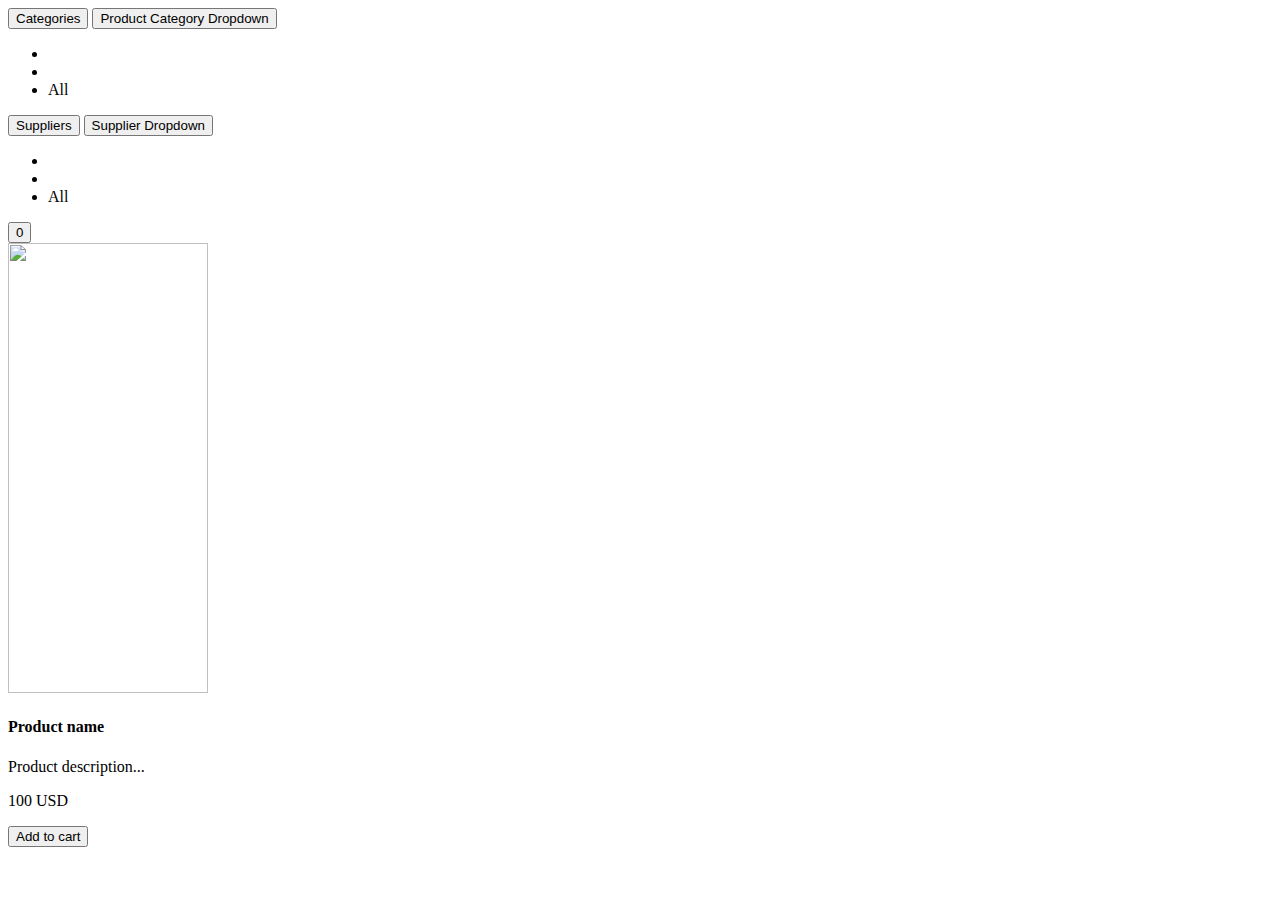
==== src/main/resources/templates/product/index.html @ 54dda48e "Change video button to anchor tag" ====
<!doctype html>
<html lang="en" xmlns="http://www.w3.org/1999/xhtml" xmlns:th="http://www.thymeleaf.org">

<!-- Header -->
<div th:replace="header :: copy"></div>

<!-- Content -->
<body>
<div class="container">
    <div class="well well-sm">

        <!-- Dropdown button for product categories -->
        <div class="btn-group">
            <button type="button" class="btn btn-primary" th:text="${category} ? ${category.name} : 'Categories'">
                Categories
            </button>
            <button type="button" class="btn btn-primary dropdown-toggle" data-toggle="dropdown" aria-haspopup="true"
                    aria-expanded="false">
                <span class="caret"></span>
                <span class="sr-only">Product Category Dropdown</span>
            </button>
            <ul class="dropdown-menu">
                <li th:each="category, iterStat: ${categories}"><a th:href="'/product-category/' + ${category.getId()}"
                                                                   th:text="${category.name}"></a></li>
                <li role="separator" class="divider"></li>
                <li><a th:href="'/'">All</a></li>
            </ul>
        </div>

        <!-- Dropdown button for suppliers -->
        <div class="btn-group">
            <button type="button" class="btn btn-primary" th:text="${supplier} ? ${supplier.name} : 'Suppliers'">
                Suppliers
            </button>
            <button type="button" class="btn btn-primary dropdown-toggle" data-toggle="dropdown" aria-haspopup="true"
                    aria-expanded="false">
                <span class="caret"></span>
                <span class="sr-only">Supplier Dropdown</span>
            </button>
            <ul class="dropdown-menu">
                <li th:each="supplier, iterStat: ${suppliers}"><a th:href="'/supplier/' + ${supplier.getId()}"
                                                                  th:text="${supplier.name}"></a></li>
                <li role="separator" class="divider"></li>
                <li><a th:href="'/'">All</a></li>
            </ul>
        </div>

        <!-- Shopping cart icon -->
        <div class="btn-group pull-right">
            <a href="/cart">
                <button type="button" class="btn btn-success"><span class="glyphicon glyphicon-shopping-cart"></span>
                    <span class="items" th:text="${lineitems} ?: '0'">0</span></button>
            </a>
        </div>


    </div>

    <!-- Product list -->
    <div id="products" class="row list-group">

        <div class="item col-xs-4 col-lg-4" th:each="prod,iterStat : ${products}">
            <div class="thumbnail">
                <img class="group list-group-image" src="http://placehold.it/400x250/000/fff"
                     th:attr="src='/img/product_' + ${prod.id} + '.jpg'" alt="" height="450" width="200"/>
                <div class="caption">
                    <h4 class="group inner list-group-item-heading" th:text="${prod.name}">Product name</h4>
                    <p class="group inner list-group-item-text" th:text="${prod.description}">Product
                        description... </p>
                    <div class="row">
                        <div class="col-xs-12 col-md-6">
                            <p class="lead" th:text="${prod.getPrice()}">100 USD</p>
                        </div>

                        <div class="col-xs-12 col-md-6">
                            <form th:action="'/add-to-cart/' + ${prod.getId()}" method="post">
                                <button class="btn btn-success" type="submit">Add to cart</button>
                            </form>
                            <a href="#videoModal" class="btn btn-lg btn-primary" data-toggle="modal"><span
                                    class="glyphicon glyphicon-facetime-video"></span></a>
                            <!--<button class="btn btn-success" id="${prod.getId()}" name="video"><span-->
                            <!--class="glyphicon glyphicon-facetime-video"></span></button>-->
                        </div>

                    </div>
                </div>
            </div>
        </div>
    </div>

</div>

<!-- Footer -->
<div th:replace="footer :: copy"></div>

</body>
</html>
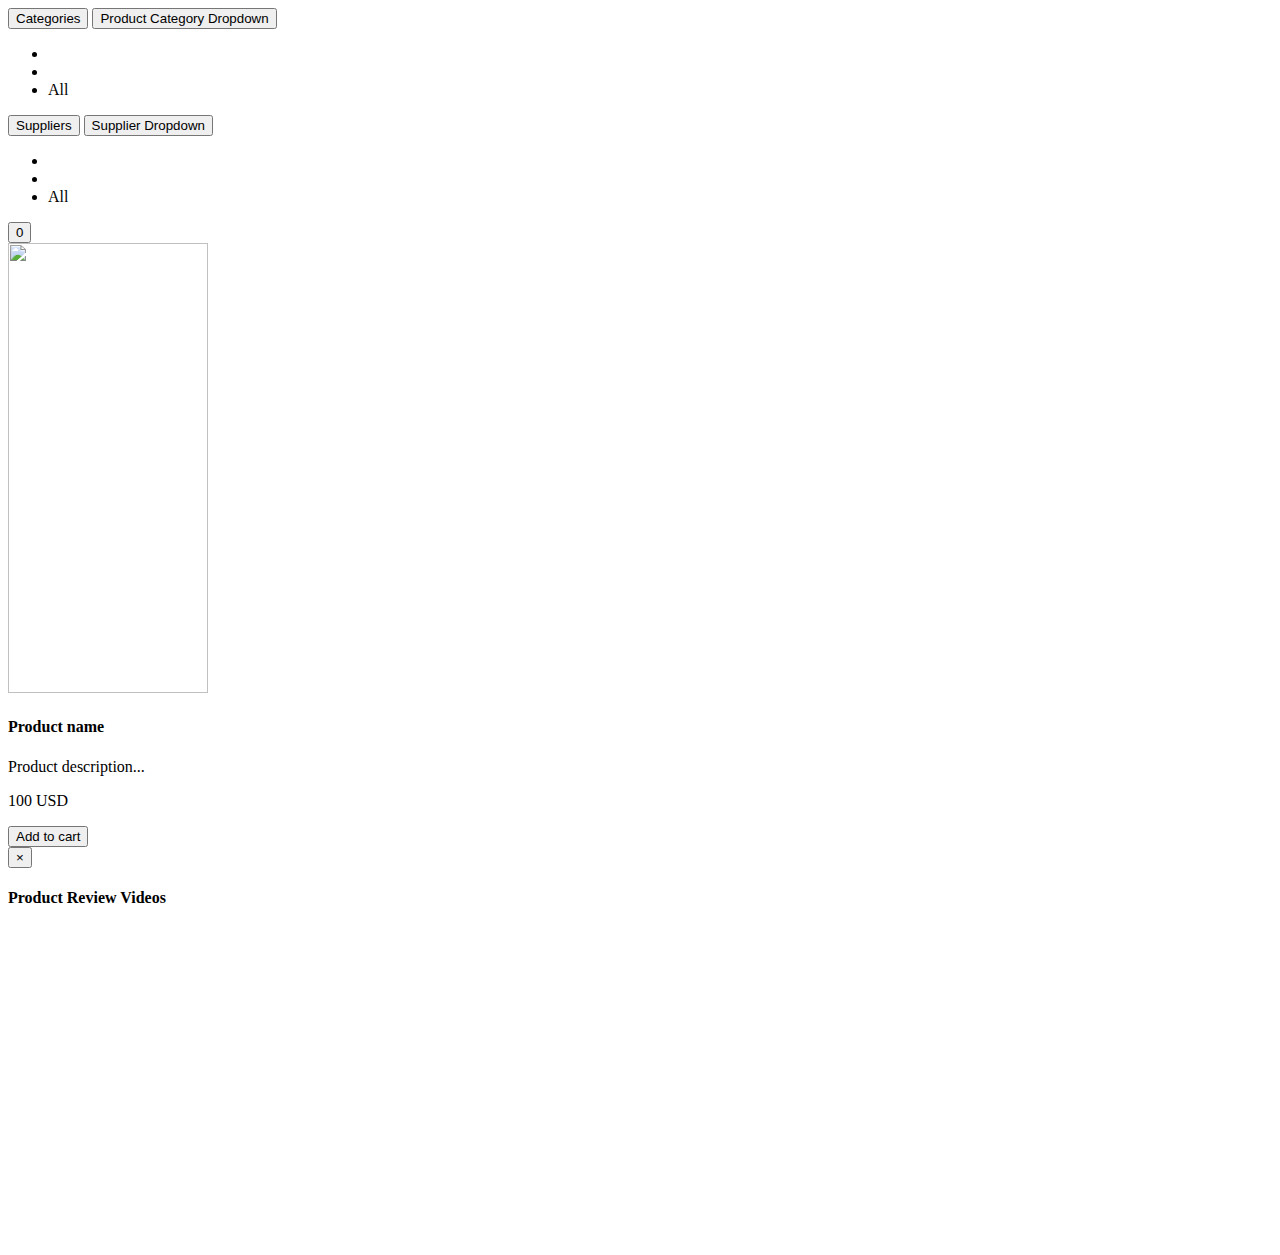
==== commit 5e5ff2bd: "Move modal HTML to index.html" ====
--- a/src/main/resources/templates/product/index.html
+++ b/src/main/resources/templates/product/index.html
@@ -88,8 +88,22 @@
         </div>
     </div>
 
+    <!--Modal HTML-->
 </div>
-
+<div id="videoModal" class="modal fade">
+    <div class="modal-dialog">
+        <div class="modal-content">
+            <div class="modal-header">
+                <button type="button" class="close" data-dismiss="modal" aria-hidden="true">×</button>
+                <h4 class="modal-title">Product Review Videos</h4>
+            </div>
+            <div class="modal-body">
+                <iframe id="productVideo" width="560" height="315" src="//www.youtube.com/embed/YE7VzlLtp-4"
+                        frameborder="0" allowfullscreen="true"></iframe>
+            </div>
+        </div>
+    </div>
+</div>
 <!-- Footer -->
 <div th:replace="footer :: copy"></div>
 
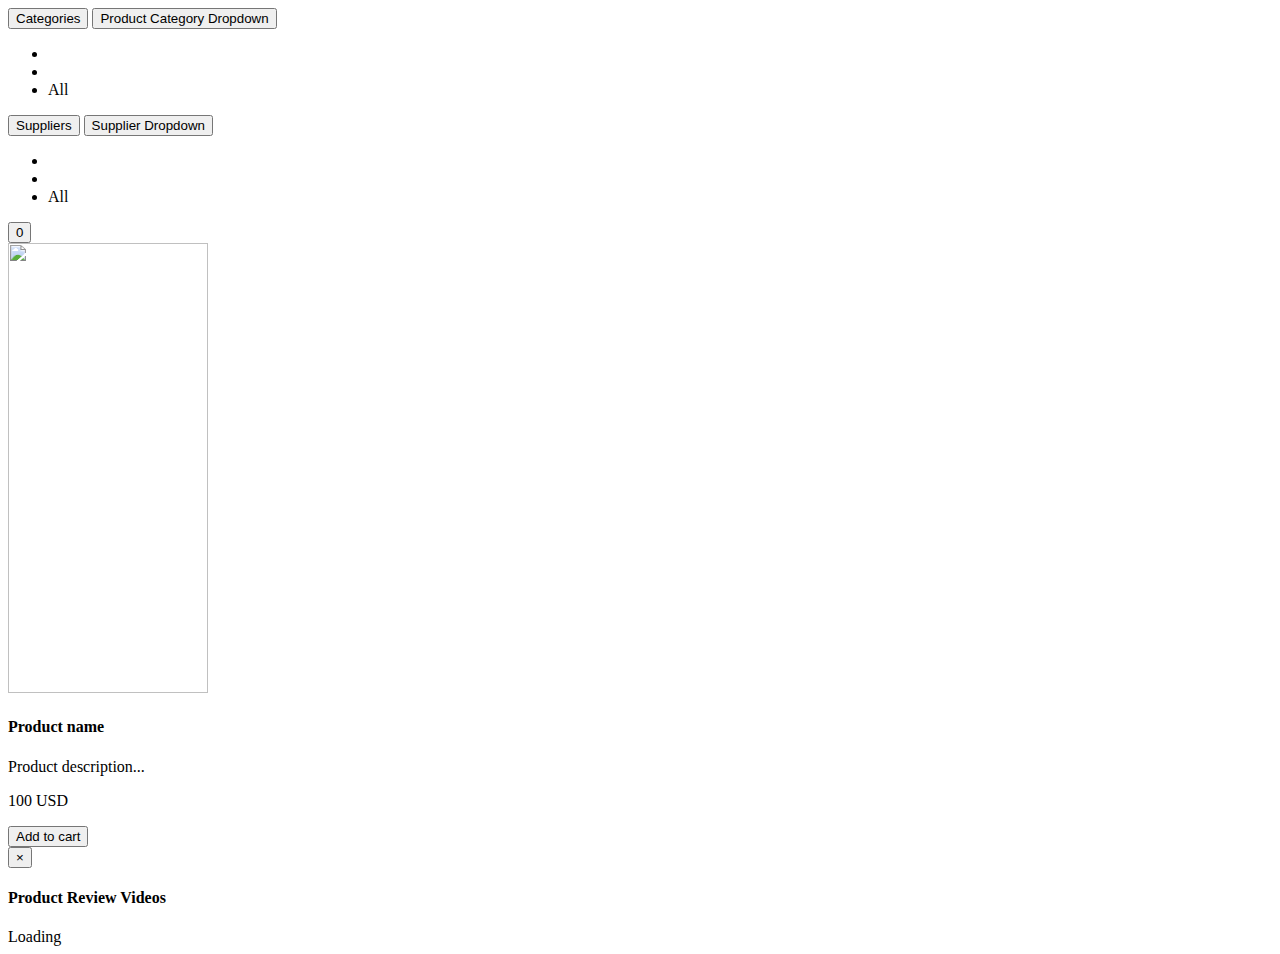
==== commit 198ccb3d: "Show "Loading" while waiting for AJAX" ====
--- a/src/main/resources/templates/product/index.html
+++ b/src/main/resources/templates/product/index.html
@@ -76,10 +76,10 @@
                             <form th:action="'/add-to-cart/' + ${prod.getId()}" method="post">
                                 <button class="btn btn-success" type="submit">Add to cart</button>
                             </form>
-                            <a href="#videoModal" class="btn btn-lg btn-primary" data-toggle="modal"><span
+                            <a name="videoModal" href="#videoModal" th:id="${prod.getId()}"
+                               class="btn btn-lg btn-primary"
+                               data-toggle="modal"><span
                                     class="glyphicon glyphicon-facetime-video"></span></a>
-                            <!--<button class="btn btn-success" id="${prod.getId()}" name="video"><span-->
-                            <!--class="glyphicon glyphicon-facetime-video"></span></button>-->
                         </div>
 
                     </div>
@@ -98,8 +98,7 @@
                 <h4 class="modal-title">Product Review Videos</h4>
             </div>
             <div class="modal-body">
-                <iframe id="productVideo" width="560" height="315" src="//www.youtube.com/embed/YE7VzlLtp-4"
-                        frameborder="0" allowfullscreen="true"></iframe>
+                Loading
             </div>
         </div>
     </div>
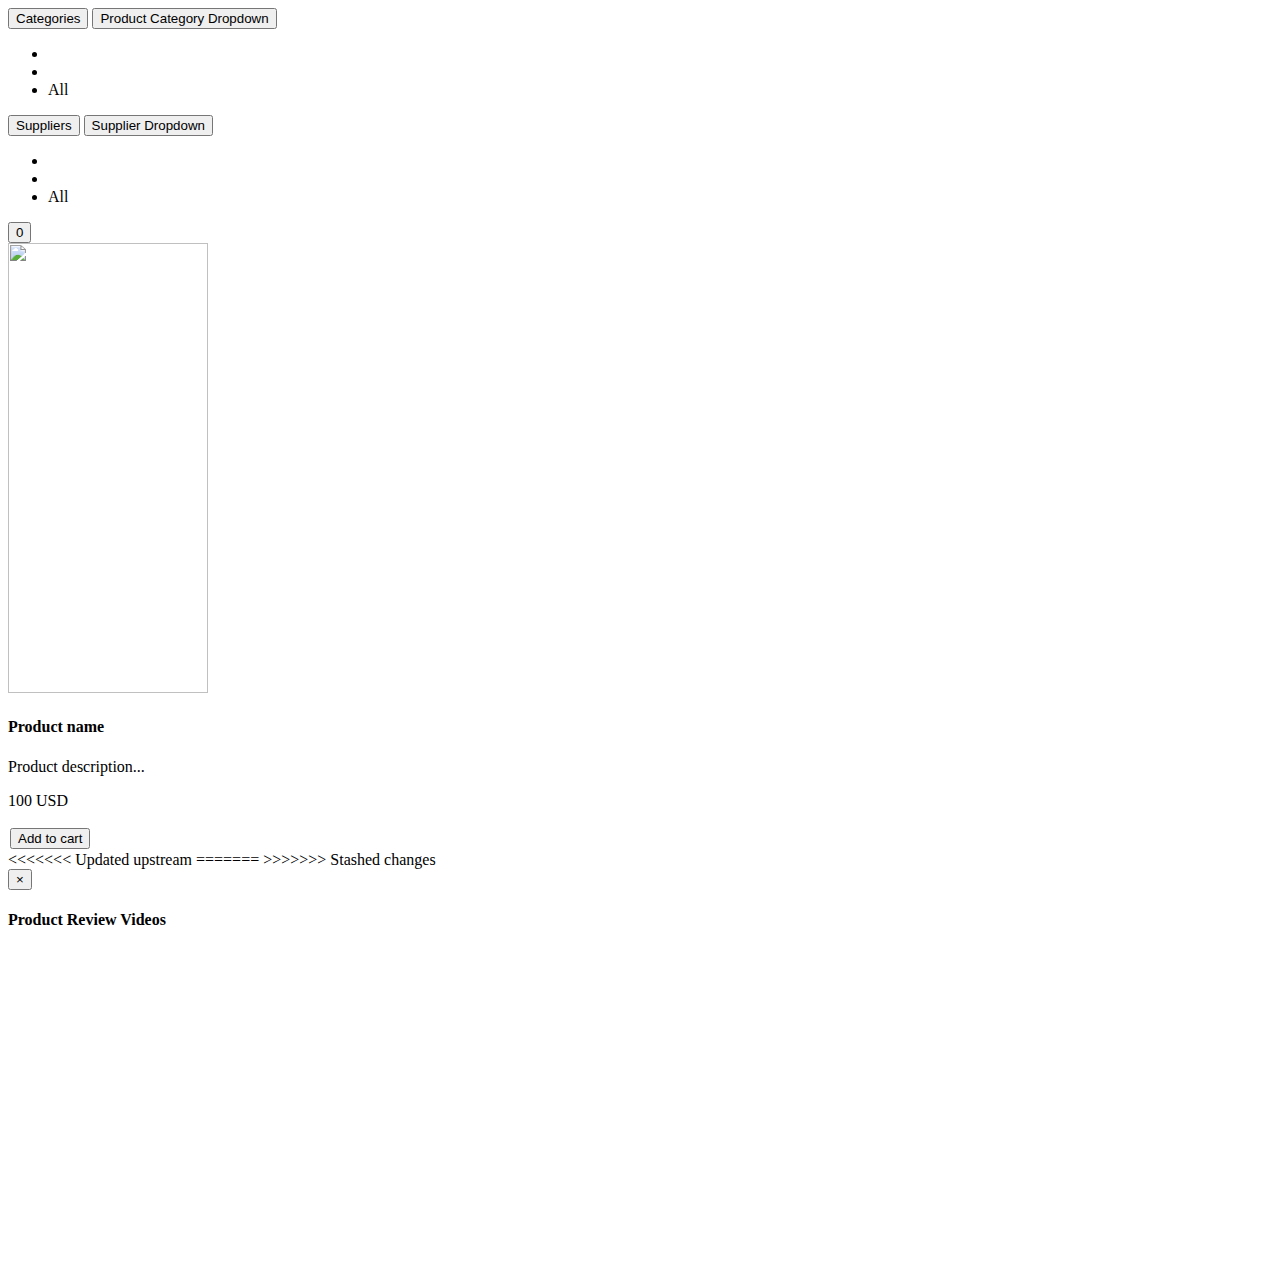
==== commit 61030874: "merged with video and button style for video" ====
--- a/src/main/resources/templates/product/index.html
+++ b/src/main/resources/templates/product/index.html
@@ -74,12 +74,18 @@
 
                         <div class="col-xs-12 col-md-6">
                             <form th:action="'/add-to-cart/' + ${prod.getId()}" method="post">
-                                <button class="btn btn-success" type="submit">Add to cart</button>
+                                <button class=" pull-right btn btn-success" type="submit" style="margin: 2px">Add to cart</button>
+
+                            <a href="#videoModal" class="pull-left btn btn-primary" data-toggle="modal" style="margin: 2px">
+                                <span class="glyphicon glyphicon-facetime-video"></span></a>
                             </form>
-                            <a name="videoModal" href="#videoModal" th:id="${prod.getId()}"
-                               class="btn btn-lg btn-primary"
-                               data-toggle="modal"><span
+<<<<<<< Updated upstream
+                            <a href="#videoModal" class="btn btn-lg btn-primary" data-toggle="modal"><span
                                     class="glyphicon glyphicon-facetime-video"></span></a>
+=======
+>>>>>>> Stashed changes
+                            <!--<button class="btn btn-success" id="${prod.getId()}" name="video"><span-->
+                            <!--class="glyphicon glyphicon-facetime-video"></span></button>-->
                         </div>
 
                     </div>
@@ -98,7 +104,8 @@
                 <h4 class="modal-title">Product Review Videos</h4>
             </div>
             <div class="modal-body">
-                Loading
+                <iframe id="productVideo" width="560" height="315" src="//www.youtube.com/embed/YE7VzlLtp-4"
+                        frameborder="0" allowfullscreen="true"></iframe>
             </div>
         </div>
     </div>
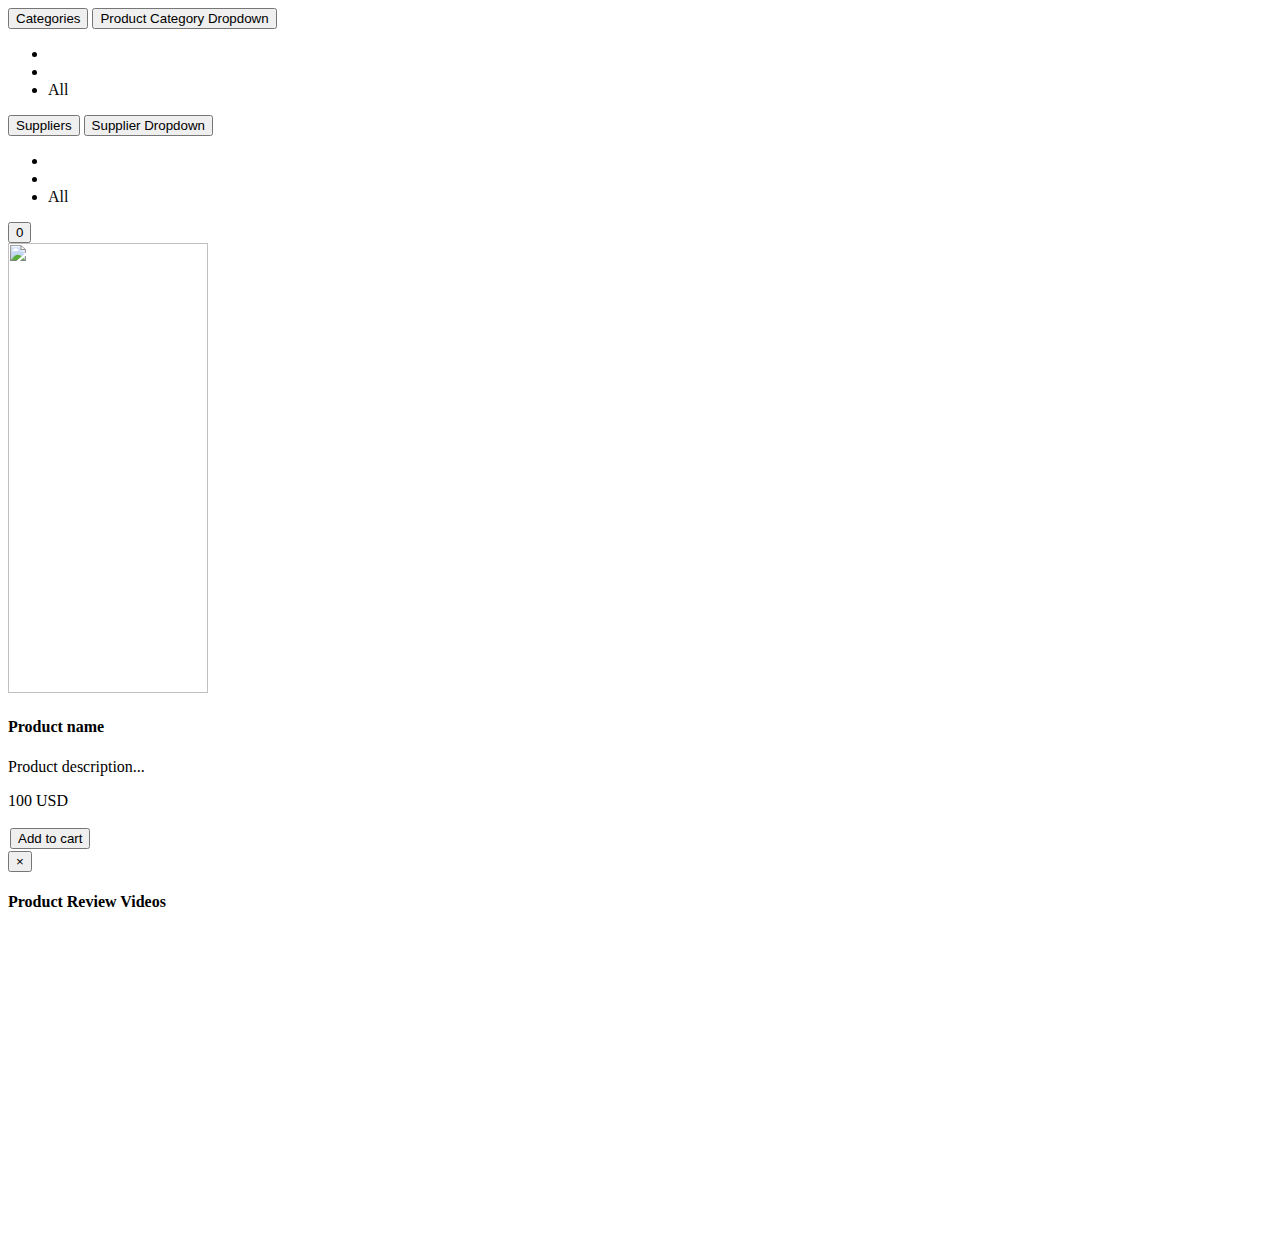
==== commit b0e7be29: "merge conflict resolved in index.html" ====
--- a/src/main/resources/templates/product/index.html
+++ b/src/main/resources/templates/product/index.html
@@ -79,13 +79,7 @@
                             <a href="#videoModal" class="pull-left btn btn-primary" data-toggle="modal" style="margin: 2px">
                                 <span class="glyphicon glyphicon-facetime-video"></span></a>
                             </form>
-<<<<<<< Updated upstream
-                            <a href="#videoModal" class="btn btn-lg btn-primary" data-toggle="modal"><span
-                                    class="glyphicon glyphicon-facetime-video"></span></a>
-=======
->>>>>>> Stashed changes
-                            <!--<button class="btn btn-success" id="${prod.getId()}" name="video"><span-->
-                            <!--class="glyphicon glyphicon-facetime-video"></span></button>-->
+
                         </div>
 
                     </div>
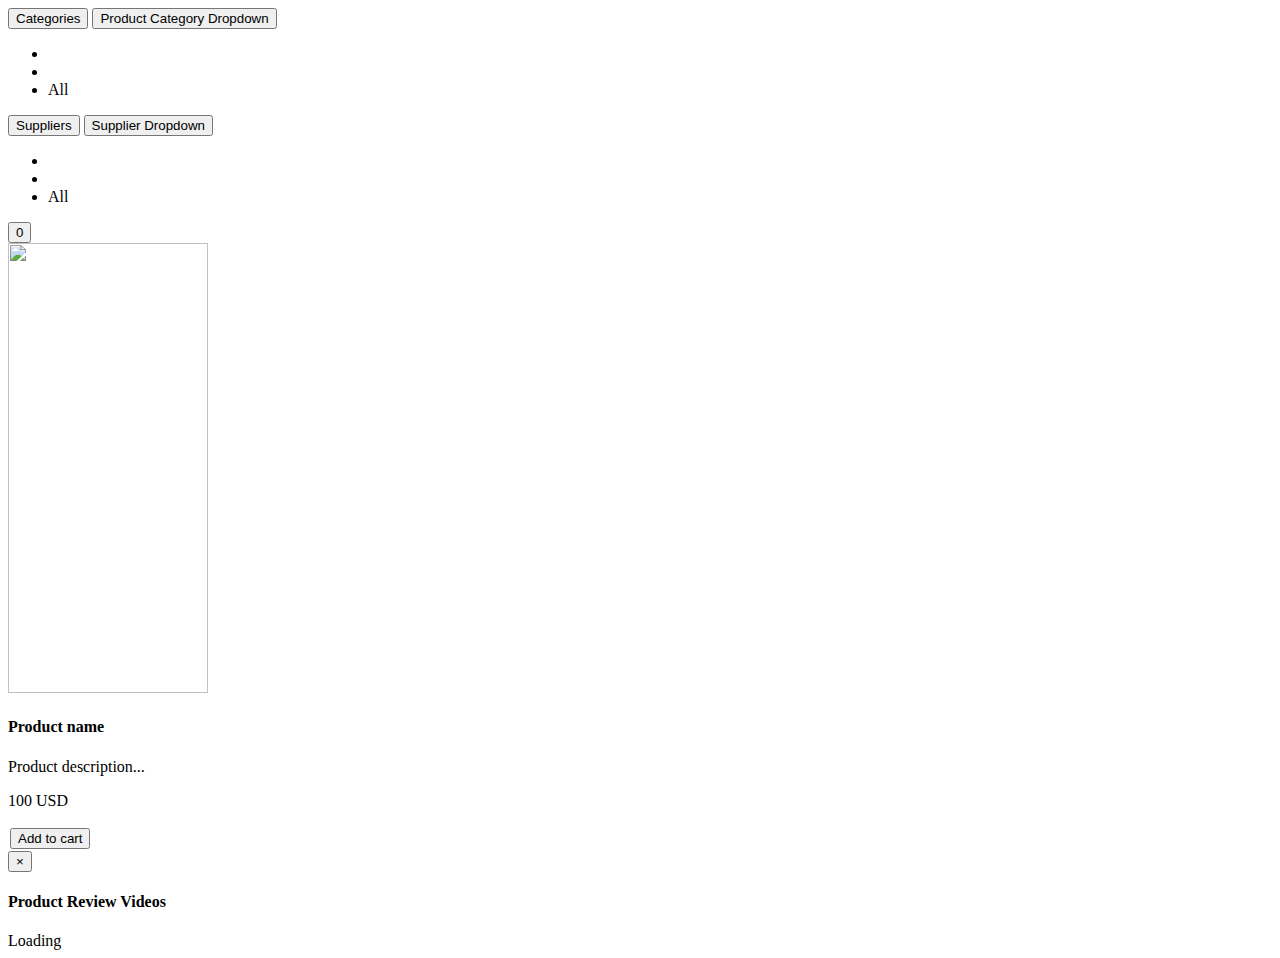
==== commit df6fdc21: "Merge branch 'develop'" ====
--- a/src/main/resources/templates/product/index.html
+++ b/src/main/resources/templates/product/index.html
@@ -74,12 +74,14 @@
 
                         <div class="col-xs-12 col-md-6">
                             <form th:action="'/add-to-cart/' + ${prod.getId()}" method="post">
-                                <button class=" pull-right btn btn-success" type="submit" style="margin: 2px">Add to cart</button>
+                                <button class=" pull-right btn btn-success" type="submit" style="margin: 2px">Add to
+                                    cart
+                                </button>
 
-                            <a href="#videoModal" class="pull-left btn btn-primary" data-toggle="modal" style="margin: 2px">
-                                <span class="glyphicon glyphicon-facetime-video"></span></a>
+                                <a name="videoModal" href="#videoModal" th:id="${prod.getId()}"
+                                   class="pull-left btn btn-primary" data-toggle="modal" style="margin: 2px">
+                                    <span class="glyphicon glyphicon-facetime-video"></span></a>
                             </form>
-
                         </div>
 
                     </div>
@@ -98,8 +100,7 @@
                 <h4 class="modal-title">Product Review Videos</h4>
             </div>
             <div class="modal-body">
-                <iframe id="productVideo" width="560" height="315" src="//www.youtube.com/embed/YE7VzlLtp-4"
-                        frameborder="0" allowfullscreen="true"></iframe>
+                Loading
             </div>
         </div>
     </div>
